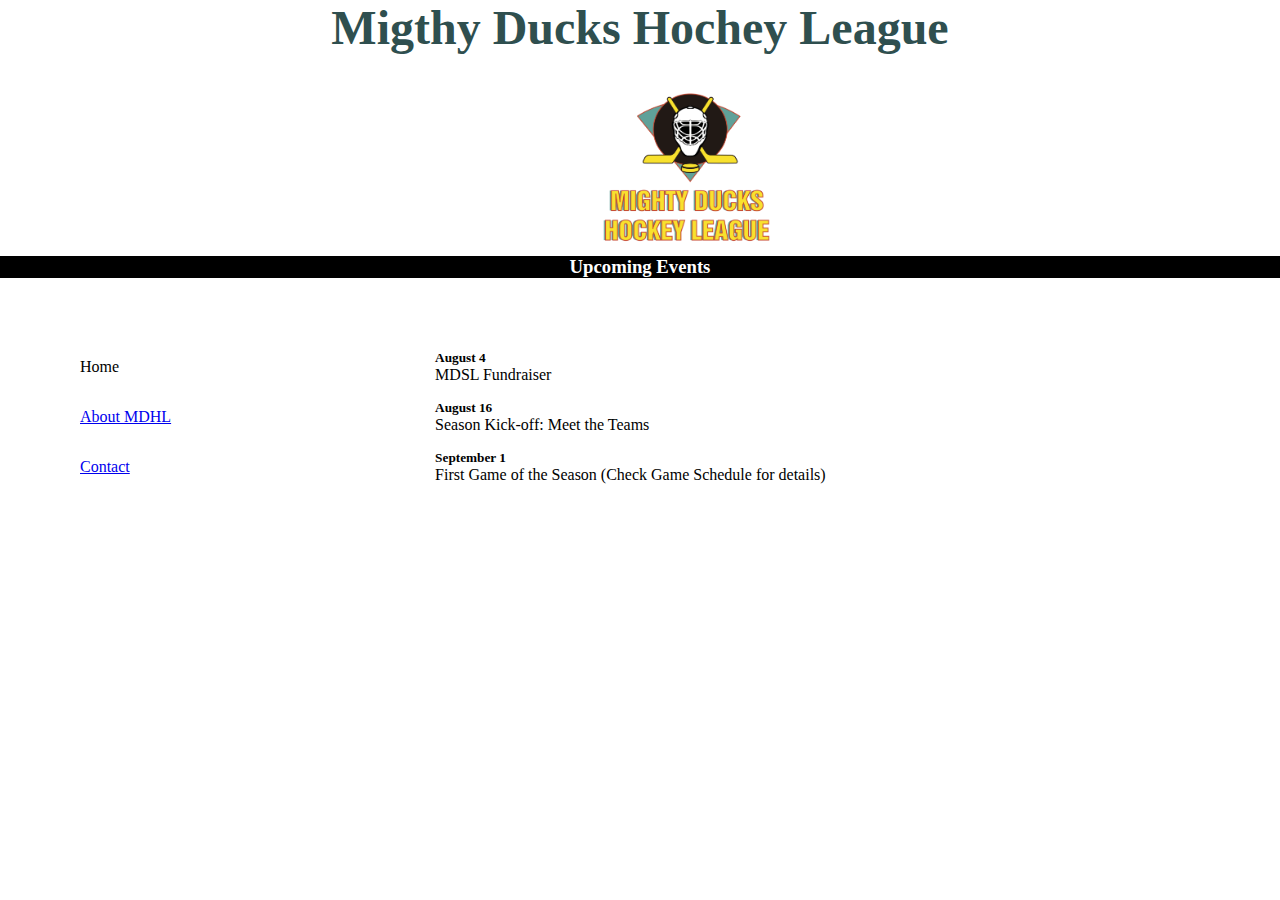
==== index.html @ df79732b "Se crea el sprint 2" ====
<!DOCTYPE html>
<html lang="en">

<head>
    <meta charset="UTF-8">
    <meta name="viewport" content="width=device-width, initial-scale=1.0">
    <title>Home</title>
   <!--  <link rel="stylesheet" href="./styles/style.css"> -->
    <link rel="stylesheet" href="./styles/style2.css">

</head>

<body>
    <header>
        <h1>Migthy Ducks Hochey League</h1>
        <img src="./assets/image/logoMdhl.png" alt="">
    </header>
    <h3>Upcoming Events</h3>
    <main>
        <nav><a href="#" class="active">Home</a><a href="./about.html">About MDHL</a><a href="./contact.html">Contact</a></nav>
        <div class="main_index">
            <section>
                <h5>August 4</h5>
                <p>MDSL Fundraiser</p>
            </section>
            <section>
                <h5>August 16</h5>
                <p>Season Kick-off: Meet the Teams</p>
            </section>
            <section>
                <h5>September 1</h5>
                <p>First Game of the Season (Check Game Schedule for details)</p>
            </section>
        </div>

    </main>
</body>

</html>
---- styles/style.css ----
*{margin:0;
padding:0;
box-sizing: border-box;}
header {background-image:url(../assets/image/designTask2.1.jpg) ;
background-size: cover;
background-position: top;
height: 16rem;}
header img 
{height: 6rem; width: 6rem;
position:relative;
left: 75rem;
top:10rem;}
a{
    padding: 1rem;
    display: block;}
h3 {background-color: black;
    color:white;text-align: center;}
main{
    display:flex;
    width: 100%;
}
.main_index{position:relative;
    left:7rem;
    margin:2rem;
    padding: 2rem;
}
nav{margin:2rem;
    padding:2rem;}
section{padding: 0.5rem;}
.active{text-decoration: none;
color:black}
.main_about{display:block;margin-top: 4rem;}
.main_contact{margin-top: 4rem;}
.email{position:relative;bottom:2.2rem;left: 6.5rem;}
---- styles/style2.css ----
*{margin:0;
    padding:0;
    box-sizing: border-box;}
    header {height: 16rem;}
    header img 
    {height: 12rem; width: 12rem;
    position:relative;
    left: 37rem;
    top:1rem;}
    h1{font-size: 3rem; text-align: center;color:darkslategray}
    a{
        padding: 1rem;
        display: block;}
    h3 {background-color: black;
        color:white;text-align: center;}
    main{
        display:flex;
        width: 100%;
    }
    .main_index{position:relative;
        left:7rem;
        margin:2rem;
        padding: 2rem;
    }
    nav{margin:2rem;
        padding:2rem;}
    section{padding: 0.5rem;}
    .active{text-decoration: none;
    color:black}
    .main_about{display:block;margin-top: 4rem;}
    .main_contact{margin-top: 4rem;}
    .email{position:relative;bottom:2.2rem;left: 6.5rem;}
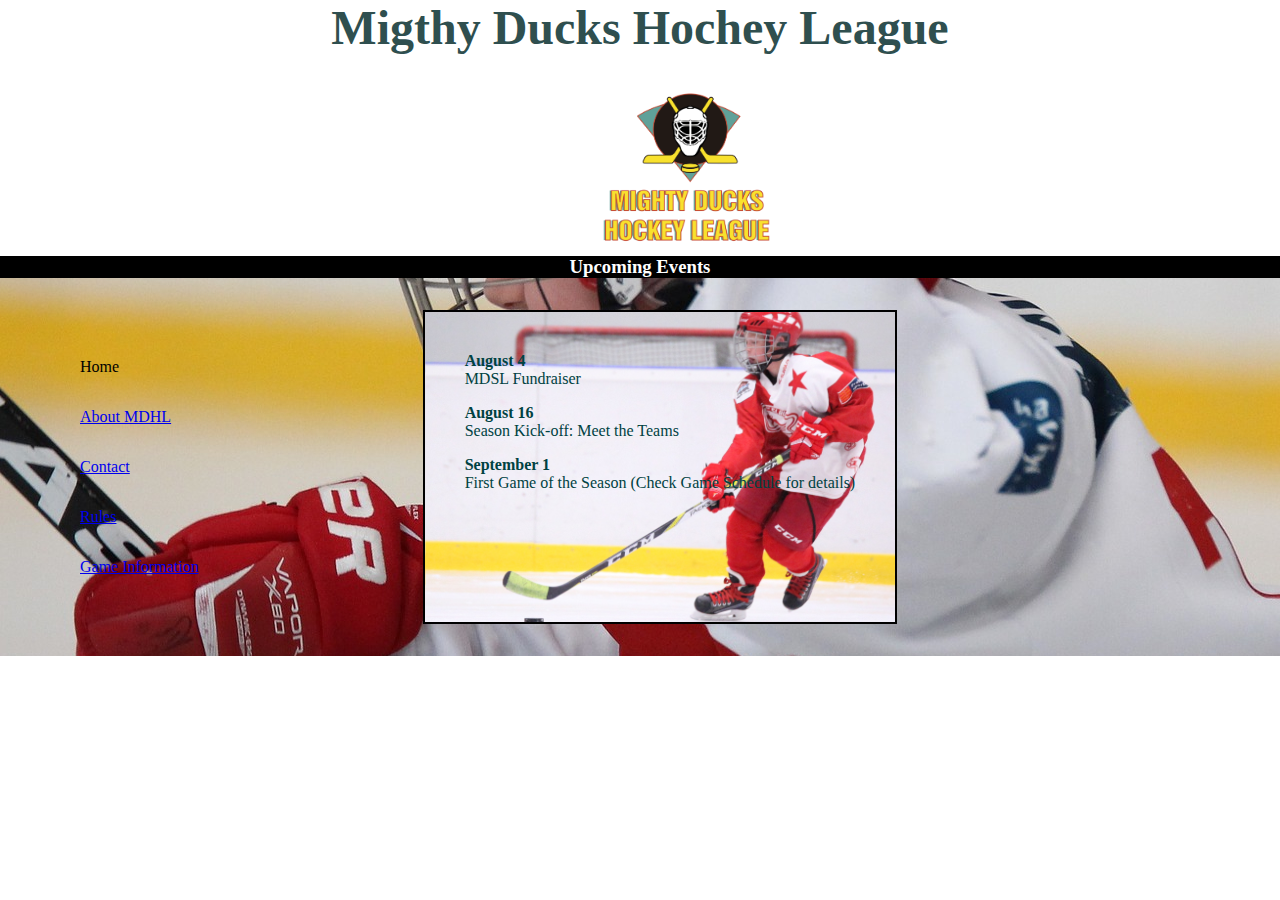
==== commit 23005a0d: "sprint3" ====
--- a/index.html
+++ b/index.html
@@ -5,7 +5,7 @@
     <meta charset="UTF-8">
     <meta name="viewport" content="width=device-width, initial-scale=1.0">
     <title>Home</title>
-   <!--  <link rel="stylesheet" href="./styles/style.css"> -->
+    <!--  <link rel="stylesheet" href="./styles/style.css"> -->
     <link rel="stylesheet" href="./styles/style2.css">
 
 </head>
@@ -16,19 +16,25 @@
         <img src="./assets/image/logoMdhl.png" alt="">
     </header>
     <h3>Upcoming Events</h3>
-    <main>
-        <nav><a href="#" class="active">Home</a><a href="./about.html">About MDHL</a><a href="./contact.html">Contact</a></nav>
+    <main class="main_index_principal">
+        <nav>
+            <a href="#" class="active">Home</a>
+            <a href="./about.html">About MDHL</a>
+            <a href="./contact.html">Contact</a>
+            <a href="./rules.html">Rules</a>
+            <a href="./game_info.html">Game Information</a>
+        </nav>
         <div class="main_index">
             <section>
-                <h5>August 4</h5>
+                <h4>August 4</h4>
                 <p>MDSL Fundraiser</p>
             </section>
             <section>
-                <h5>August 16</h5>
+                <h4>August 16</h4>
                 <p>Season Kick-off: Meet the Teams</p>
             </section>
             <section>
-                <h5>September 1</h5>
+                <h4>September 1</h4>
                 <p>First Game of the Season (Check Game Schedule for details)</p>
             </section>
         </div>
--- a/styles/style2.css
+++ b/styles/style2.css
@@ -1,32 +1,191 @@
-*{margin:0;
-    padding:0;
-    box-sizing: border-box;}
-    header {height: 16rem;}
-    header img 
-    {height: 12rem; width: 12rem;
-    position:relative;
+* {
+    margin: 0;
+    padding: 0;
+    box-sizing: border-box;
+}
+
+header {
+    height: 16rem;
+}
+
+header img {
+    height: 12rem;
+    width: 12rem;
+    position: relative;
     left: 37rem;
-    top:1rem;}
-    h1{font-size: 3rem; text-align: center;color:darkslategray}
-    a{
-        padding: 1rem;
-        display: block;}
-    h3 {background-color: black;
-        color:white;text-align: center;}
-    main{
-        display:flex;
-        width: 100%;
-    }
-    .main_index{position:relative;
-        left:7rem;
-        margin:2rem;
-        padding: 2rem;
-    }
-    nav{margin:2rem;
-        padding:2rem;}
-    section{padding: 0.5rem;}
-    .active{text-decoration: none;
-    color:black}
-    .main_about{display:block;margin-top: 4rem;}
-    .main_contact{margin-top: 4rem;}
-    .email{position:relative;bottom:2.2rem;left: 6.5rem;}+    top: 1rem;
+}
+
+h1 {
+    font-size: 3rem;
+    text-align: center;
+    color: darkslategray
+}
+
+a {
+    padding: 1rem;
+    display: block;
+}
+
+h3 {
+    background-color: black;
+    color: white;
+    text-align: center;
+}
+
+main {
+    display: flex;
+    width: 100%;
+}
+
+.main_index {
+    position: relative;
+    left: 7rem;
+    margin: 2rem;
+    padding: 2rem;
+    background-image: url(../assets/image/hockey2.jpg);
+    background-position: center;
+    object-fit: contain;
+    background-size: cover;
+    border: 2px solid black;
+    color: rgb(0, 66, 66)
+}
+
+.main_index_principal {
+   background-image: url(../assets/image/hockey1.jpg);
+   background-position: center;
+}
+
+nav {
+    margin: 2rem;
+    padding: 2rem;
+}
+
+section {
+    padding: 0.5rem;
+}
+
+.active {
+    text-decoration: none;
+    color: black
+}
+
+.main_about {
+    display: block;
+    margin-top: 4rem;
+    color: rgb(0, 66, 66)
+}
+
+.main_contact {
+    margin-top: 4rem;
+}
+
+.email {
+    position: relative;
+    bottom: 2.2rem;
+    left: 6.5rem;
+}
+
+.mainrules {
+    width: 100%;
+    padding: 2rem 4rem;
+}
+
+.subtitulo {
+    text-align: center;
+    padding: 0.5rem;
+}
+
+li {
+    list-style-position: inside;
+}
+
+.listaalfabetica {
+    list-style-type: lower-alpha;
+    margin-right: 1rem;
+    padding: 0;
+}
+
+ol,
+ul {
+    padding: 1rem;
+}
+
+.sinpunto {
+    list-style-type: none;
+}
+
+.bordeizquierdo {
+    padding: 0;
+    list-style-type: none;
+}
+
+caption {
+    text-decoration: underline;
+    text-align: start;
+    padding-bottom: 1rem;
+}
+
+.maingameinfo {
+    display: flex;
+    flex-direction: column;
+    justify-content: center;
+    align-items: center;
+    padding: 2rem;
+}
+
+.maingameinfo div{
+    display: flex;
+}
+
+.maingameinfo div a{
+    text-decoration: none;
+    color: black;
+}
+
+.maingameinfo p{
+    padding: 1rem;
+}
+
+td, th {
+    padding: 0rem 4rem;
+}
+
+table {
+    padding: 2rem;
+    background-color: rgb(255, 117, 117);
+    border-radius: 1rem;
+}
+
+thead {
+    padding: 2rem;
+}
+
+table tbody tr td {
+    padding: 1rem !important;
+    text-align: center;
+}
+
+.subtitulegameinfo {
+    position: absolute;
+    left: 16.1rem;
+}
+
+.navsprint3{
+    display: flex;
+    justify-content: space-around;
+    align-items: center;
+}
+
+.maincontact img{
+    margin: 0.5rem;
+    height: 25rem;
+    width: 40rem;
+    display: flex;
+    justify-content: center;
+    align-items: center;
+    border-radius: 1rem;
+    box-shadow: rgba(0, 0, 0, 0.25) 0px 54px 55px, rgba(0, 0, 0, 0.12) 0px -12px 30px, rgba(0, 0, 0, 0.12) 0px 4px 6px, rgba(0, 0, 0, 0.17) 0px 12px 13px, rgba(0, 0, 0, 0.09) 0px -3px 5px;
+    position: relative;
+    left: 6rem;
+}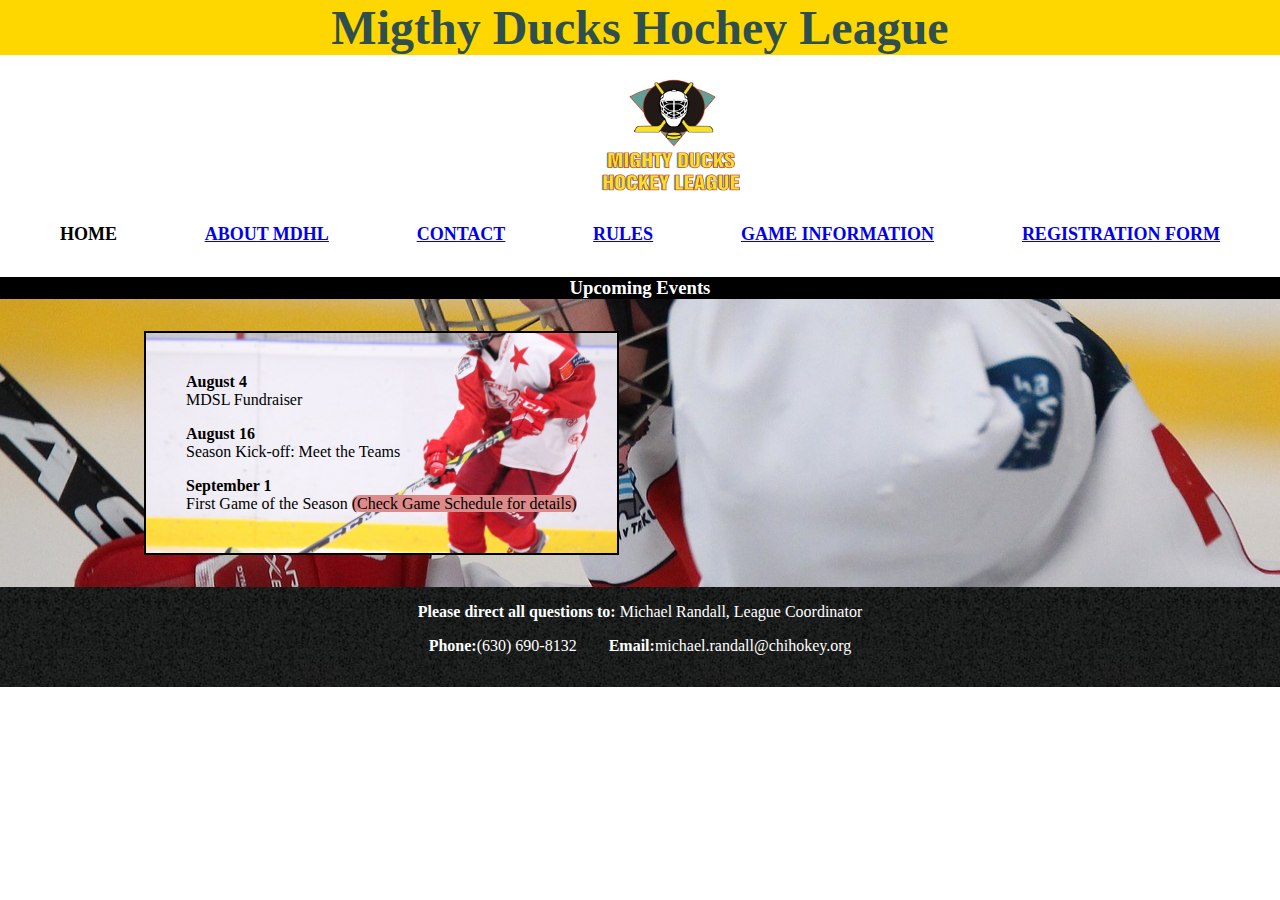
==== commit 951f33d9: "SPRINT 4" ====
--- a/index.html
+++ b/index.html
@@ -15,15 +15,18 @@
         <h1>Migthy Ducks Hochey League</h1>
         <img src="./assets/image/logoMdhl.png" alt="">
     </header>
+
+    <nav class="navsprint3">
+        <a href="#" class="active">Home</a>
+        <a href="./about.html">About MDHL</a>
+        <a href="./contact.html">Contact</a>
+        <a href="./rules.html">Rules</a>
+        <a href="./game_info.html">Game Information</a>
+        <a href="./registration.html">Registration Form</a>
+    </nav>
+    
     <h3>Upcoming Events</h3>
     <main class="main_index_principal">
-        <nav>
-            <a href="#" class="active">Home</a>
-            <a href="./about.html">About MDHL</a>
-            <a href="./contact.html">Contact</a>
-            <a href="./rules.html">Rules</a>
-            <a href="./game_info.html">Game Information</a>
-        </nav>
         <div class="main_index">
             <section>
                 <h4>August 4</h4>
@@ -35,11 +38,17 @@
             </section>
             <section>
                 <h4>September 1</h4>
-                <p>First Game of the Season (Check Game Schedule for details)</p>
+                <p>First Game of the Season <span class="span_index">(Check Game Schedule for details)</span></p>
             </section>
         </div>
-
     </main>
+    <footer>
+        <p><b>Please direct all questions to:</b>&nbsp;Michael Randall, League Coordinator</p>
+        <div>
+            <a href="tel:+(630)690-8132"><b>Phone:</b>(630) 690-8132</a>
+            <a href="mailto:michael.randall@chihokey.org"><b>Email:</b>michael.randall@chihokey.org</a>
+        </div>
+    </footer>
 </body>
 
 </html>--- a/styles/style2.css
+++ b/styles/style2.css
@@ -2,24 +2,27 @@
     margin: 0;
     padding: 0;
     box-sizing: border-box;
+    font-family: cursive;
 }
 
 header {
-    height: 16rem;
+    height: 12rem;
 }
 
 header img {
-    height: 12rem;
-    width: 12rem;
+    height: 9rem;
+    width: 10rem;
     position: relative;
     left: 37rem;
-    top: 1rem;
+    top: 0.5rem;
+    
 }
 
 h1 {
     font-size: 3rem;
     text-align: center;
-    color: darkslategray
+    color: darkslategray;
+    background:gold;
 }
 
 a {
@@ -48,17 +51,17 @@
     object-fit: contain;
     background-size: cover;
     border: 2px solid black;
-    color: rgb(0, 66, 66)
+    color: black
 }
 
 .main_index_principal {
-   background-image: url(../assets/image/hockey1.jpg);
-   background-position: center;
+    background-image: url(../assets/image/hockey1.jpg);
+    background-position: center;
 }
 
 nav {
-    margin: 2rem;
-    padding: 2rem;
+    margin: 0.5rem;
+    padding: 0.5rem;
 }
 
 section {
@@ -72,28 +75,34 @@
 
 .main_about {
     display: block;
-    margin-top: 4rem;
-    color: rgb(0, 66, 66)
+    margin-top: 1rem;
+    padding: 0 10rem;
+    color: black
 }
 
 .main_contact {
-    margin-top: 4rem;
+    margin-top: 1rem;
+    font-size: 1.5rem;
 }
 
 .email {
     position: relative;
-    bottom: 2.2rem;
-    left: 6.5rem;
+    bottom: 3rem;
+    left: 12.5rem;
 }
 
 .mainrules {
     width: 100%;
-    padding: 2rem 4rem;
+    margin: 0;
+    padding: 0.5rem;
+    display: inline-block;
+    text-align: justify;
 }
 
 .subtitulo {
     text-align: center;
     padding: 0.5rem;
+    font-size: 1.1rem;
 }
 
 li {
@@ -116,7 +125,7 @@
 }
 
 .bordeizquierdo {
-    padding: 0;
+    padding: 1rem;
     list-style-type: none;
 }
 
@@ -124,6 +133,7 @@
     text-decoration: underline;
     text-align: start;
     padding-bottom: 1rem;
+    color:black;
 }
 
 .maingameinfo {
@@ -132,29 +142,32 @@
     justify-content: center;
     align-items: center;
     padding: 2rem;
-}
-
-.maingameinfo div{
-    display: flex;
-}
-
-.maingameinfo div a{
+    background-color: rgb(194, 206, 207);
+}
+
+.maingameinfo div {
+    display: flex;
+}
+
+.maingameinfo div a {
     text-decoration: none;
     color: black;
 }
 
-.maingameinfo p{
-    padding: 1rem;
-}
-
-td, th {
+.maingameinfo p {
+    padding: 1rem;
+}
+
+td,
+th {
     padding: 0rem 4rem;
 }
 
 table {
     padding: 2rem;
-    background-color: rgb(255, 117, 117);
+    background-color:darkslategray;
     border-radius: 1rem;
+    color: white;
 }
 
 thead {
@@ -168,16 +181,32 @@
 
 .subtitulegameinfo {
     position: absolute;
-    left: 16.1rem;
-}
-
-.navsprint3{
+    left: 9rem;
+    padding: 0.5rem;
+}
+
+.navsprint3 {
     display: flex;
     justify-content: space-around;
     align-items: center;
-}
-
-.maincontact img{
+    text-transform: uppercase;
+    color: rgb(14, 41, 14);
+    font-weight: bold;
+    font-size: 18px;
+
+}
+
+nav a:hover{
+    color: goldenrod;
+    text-decoration: underline;
+}
+.maincontact {
+    display: flex;
+    justify-content: space-around;
+    align-items: center;
+}
+
+.maincontact img {
     margin: 0.5rem;
     height: 25rem;
     width: 40rem;
@@ -187,5 +216,81 @@
     border-radius: 1rem;
     box-shadow: rgba(0, 0, 0, 0.25) 0px 54px 55px, rgba(0, 0, 0, 0.12) 0px -12px 30px, rgba(0, 0, 0, 0.12) 0px 4px 6px, rgba(0, 0, 0, 0.17) 0px 12px 13px, rgba(0, 0, 0, 0.09) 0px -3px 5px;
     position: relative;
-    left: 6rem;
+    left: 3rem;
+}
+
+.span_index {
+    color: black;
+    background-color: rgb(221, 138, 138);
+    border-radius: 0.5rem;
+}
+
+footer {
+    display: flex;
+    flex-direction: column;
+    align-items: center;
+    background-image: url(../assets/image/bg.jpg);
+    color: white;
+    padding: 1rem;
+}
+
+footer div {
+    display: flex;
+}
+
+footer div a {
+    text-decoration: none;
+    color: white;
+}
+
+form {
+    display: flex;
+    flex-direction: column;
+    align-items: start;
+    width: 100%;
+    padding: 1rem;
+    margin: 0 19rem;
+}
+
+fieldset {
+    padding: 1rem;
+    margin: 0.5rem;
+    border: none;
+}
+
+fieldset:first-child {
+    padding-bottom: 0.5rem;
+}
+
+.inputstreet {
+    width: 32rem;
+}
+
+.inputcity {
+    width: 19.5rem;
+}
+
+.inputzip {
+    width: 13rem;
+}
+
+input {
+    border-top: none;
+    border-left: none;
+    border-right: none;
+}
+
+input[type="submit"] {
+    padding: 1rem;
+    border:none;
+    position: relative;
+    left: 15rem;
+    border-radius: 10%;
+    background-color: darkslategray;
+    color: white;
+    font-weight: bold;
+}
+
+.mainregistration{
+    background-color: rgb(194, 206, 207);
 }